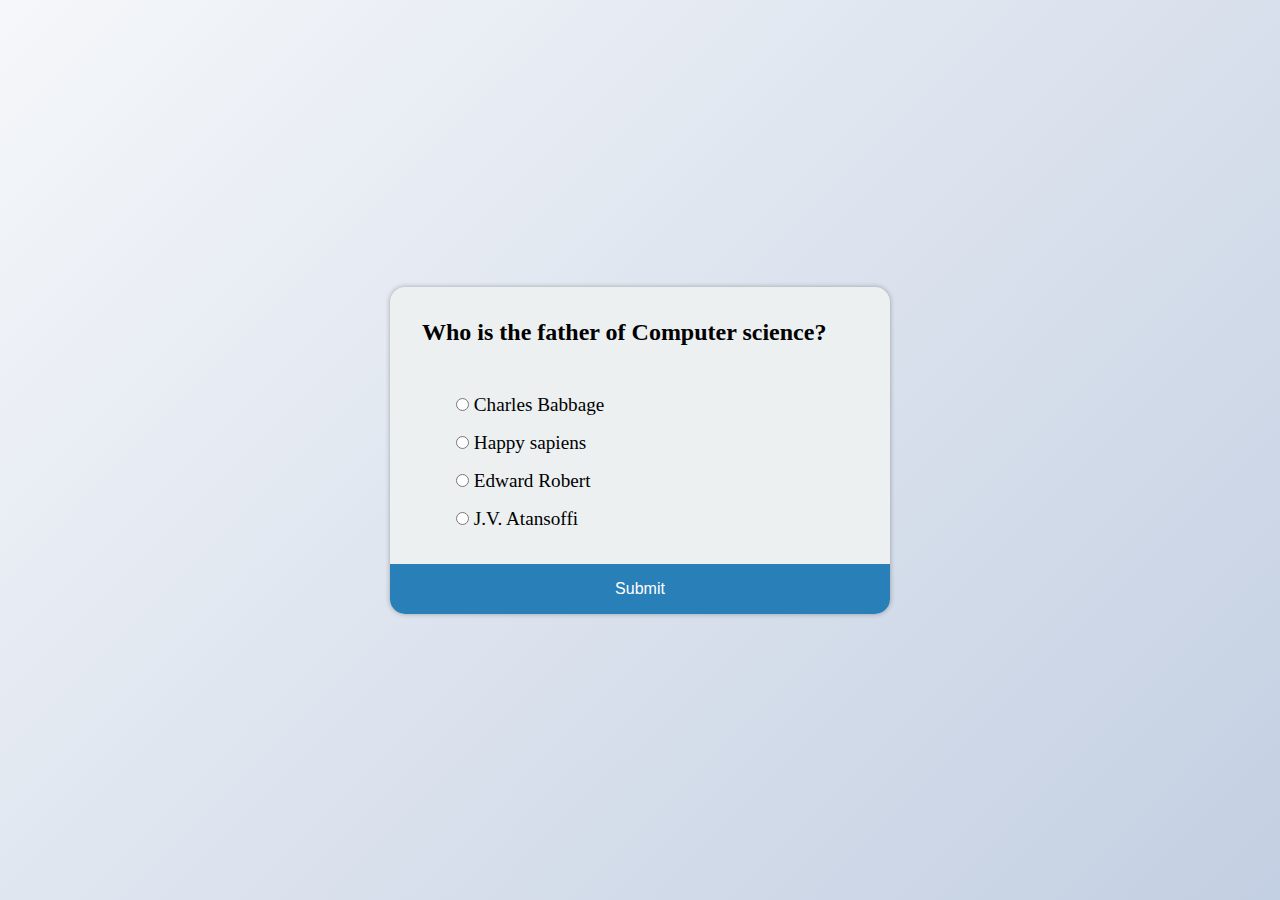
==== Challenge_08/index.html @ 7f1792ee "Working on challenge 8 👨‍💻" ====
<!DOCTYPE html>
<html lang="en">
<head>
    <meta charset="UTF-8">
    <meta http-equiv="X-UA-Compatible" content="IE=edge">
    <meta name="viewport" content="width=device-width, initial-scale=1.0">
    <link rel="stylesheet" href="style.css">
    
    <title>Quiz Website</title>
</head>
<body>
    <div class="main">
        <div class="quiz_container">
            <div class="quiz_header">
                <h2 id="question">Question Text</h2>
            </div>
            <div class="select_option">
                <ul>
                    <li>
                        <input type="radio" name="answer" id="a">
                        <label id="a_text" for="a">Question</label>
                    </li>
                    <li>
                        <input type="radio" name="answer" id="b">
                        <label id="b_text" for="b">Question</label>
                    </li>
                    <li>
                        <input type="radio" name="answer" id="c">
                        <label id="c_text" for="c">Question</label>
                    </li>
                    <li>
                        <input type="radio" name="answer" id="d">
                        <label id="d_text" for="d">Question</label>
                    </li>
                </ul>
            </div>
            <br>

            <button id="btn"> Submit</button>
        </div>
    </div>
</body>
<script src="script.js"></script>
</html>
---- Challenge_08/style.css ----
*{
    box-sizing: border-box;
    margin: 0;
    padding: 0;
}

body{
    display: flex;
    justify-content: center;
    align-items: center;
    height: 100vh;
    background-image: linear-gradient(135deg, #f5f7fa 0%, #c3cfe2 100%);
}

.quiz_container{
    max-width: 100%;
    min-width: 500px;
    background-color: #ecf0f1;
    border-radius: 15px;
    box-shadow: 0 0 5px rgba(0, 0 , 0, 0.3);
    overflow: hidden;
    
}
.quiz_header{
    padding: 2rem;
}

ul{
    list-style-type: none;
    padding: 0;
}
.select_option{
    padding-left:50px ;
}
button{
    background-color: #2980b9;
    border: none;
    width: 100%;
    height: 50px;
    color: white;
    font-size: 1rem;
    cursor: pointer;
    
}

ul li{
    font-size: 1.2rem;
    margin: 1rem;
}
ul li label{
cursor: pointer;
}
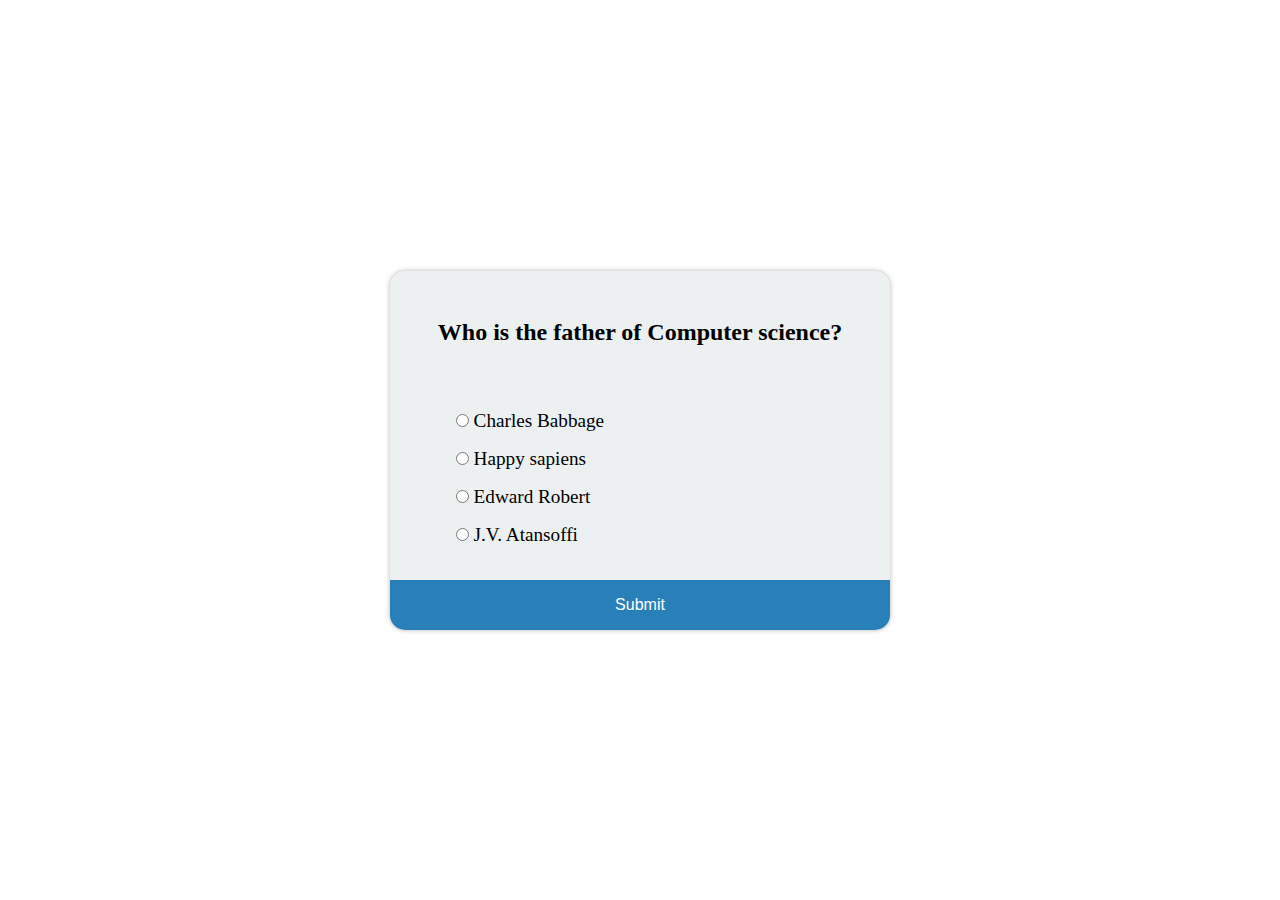
==== commit 0180e356: "Added functionality and cursor" ====
--- a/Challenge_08/index.html
+++ b/Challenge_08/index.html
@@ -5,31 +5,32 @@
     <meta http-equiv="X-UA-Compatible" content="IE=edge">
     <meta name="viewport" content="width=device-width, initial-scale=1.0">
     <link rel="stylesheet" href="style.css">
+    <link rel="shortcut icon" href="/Frontend_Mentor/Challenge_08/img/Pika.png" type="image/x-icon">
     
     <title>Quiz Website</title>
 </head>
 <body>
-    <div class="main">
-        <div class="quiz_container">
+    <div class="main" >
+        <div class="quiz_container" id="quiz">
             <div class="quiz_header">
                 <h2 id="question">Question Text</h2>
             </div>
             <div class="select_option">
                 <ul>
                     <li>
-                        <input type="radio" name="answer" id="a">
+                        <input type="radio" name="answer" class="answer" id="a">
                         <label id="a_text" for="a">Question</label>
                     </li>
                     <li>
-                        <input type="radio" name="answer" id="b">
+                        <input type="radio" name="answer" class="answer" id="b">
                         <label id="b_text" for="b">Question</label>
                     </li>
                     <li>
-                        <input type="radio" name="answer" id="c">
+                        <input type="radio" name="answer" class="answer" id="c">
                         <label id="c_text" for="c">Question</label>
                     </li>
                     <li>
-                        <input type="radio" name="answer" id="d">
+                        <input type="radio" name="answer" class="answer" id="d">
                         <label id="d_text" for="d">Question</label>
                     </li>
                 </ul>
--- a/Challenge_08/style.css
+++ b/Challenge_08/style.css
@@ -9,7 +9,11 @@
     justify-content: center;
     align-items: center;
     height: 100vh;
-    background-image: linear-gradient(135deg, #f5f7fa 0%, #c3cfe2 100%);
+    /* background-image: linear-gradient(135deg, #f5f7fa 0%, #c3cfe2 100%); */
+    background: url(/Frontend_Mentor/Challenge_08/img/background.jpg);
+    background-size: cover;
+    
+
 }
 
 .quiz_container{
@@ -19,7 +23,12 @@
     border-radius: 15px;
     box-shadow: 0 0 5px rgba(0, 0 , 0, 0.3);
     overflow: hidden;
-    
+    cursor:url("/Frontend_Mentor/Challenge_08/img/pika.png"),auto;
+}
+h2{
+    margin: 0;
+    text-align: center;
+    padding: 1rem;
 }
 .quiz_header{
     padding: 2rem;
@@ -39,8 +48,11 @@
     height: 50px;
     color: white;
     font-size: 1rem;
-    cursor: pointer;
-    
+    cursor:url("/Frontend_Mentor/Challenge_08/img/pika.png"),auto;
+}
+button:hover{
+    background-color: #40a3e6;
+    outline: none;
 }
 
 ul li{
@@ -48,5 +60,8 @@
     margin: 1rem;
 }
 ul li label{
-cursor: pointer;
+    cursor:url("/Frontend_Mentor/Challenge_08/img/pika.png"),auto;
+    -webkit-user-select: none; /* Safari */
+    -ms-user-select: none; /* IE 10 and IE 11 */
+    user-select: none; /* Standard syntax */
 }